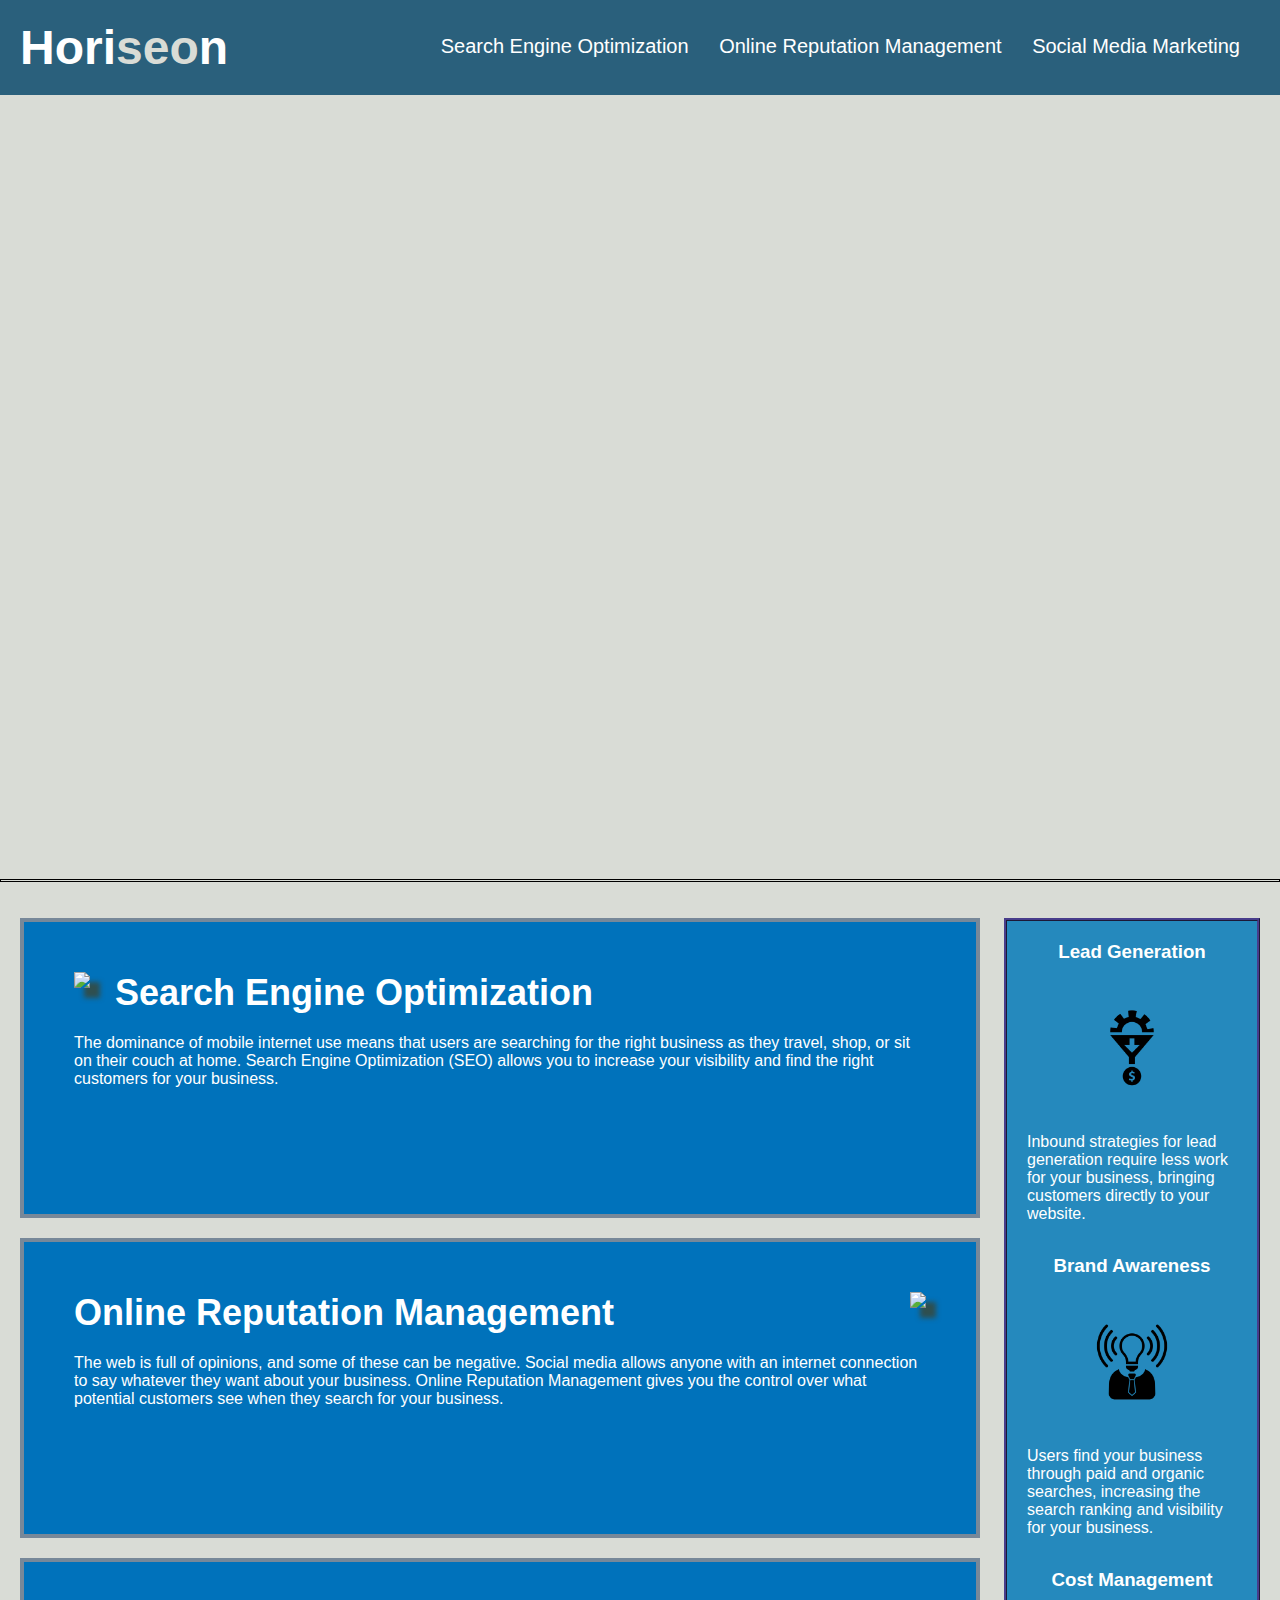
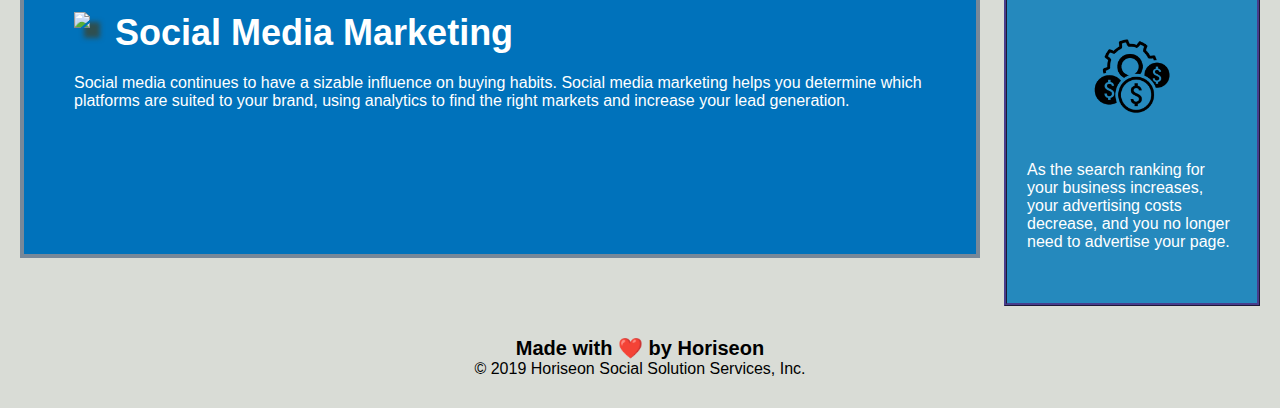
==== index.html @ c2e59603 "making docs" ====
<!DOCTYPE html>
<html lang="en-us">

<head>
    <meta charset="UTF-8" />
    <link rel="stylesheet" href="./assets/css/style.css">
    <title>website</title>
      
</head>

<body>
    <div class="header">
        <h1>Hori<span class="seo">seo</span>n</h1>
        <div>
            <ul>
                <li>
                    <a href="#search-engine-optimization">Search Engine Optimization</a>
                </li>

                <li>
                    <a href="#online-reputation-management">Online Reputation Management</a>
                </li>

                <li>
                    <a href="#social-media-marketing">Social Media Marketing</a>
                </li>

            </ul>
        </div>
    </div>

    <br>
    <br>
    <br>

    <div class="hero"></div>
    
    <hr>
    <br>
    <br>
    <div class="content">
        <div class="search-engine-optimization">
            <img src="./assets/images/search-engine-optimization.jpg" class="float-left" />
            
            <h2>Search Engine Optimization</h2>
            <p>
                The dominance of mobile internet use means that users are searching for the right business as they travel, shop, or sit on their couch at home. Search Engine Optimization (SEO) allows you to increase your visibility and find the right customers for your business.
            </p>
        </div>
        <div id="online-reputation-management" class="online-reputation-management">
            <img src="./assets/images/online-reputation-management.jpg" class="float-right" />
            <h2>Online Reputation Management</h2>
            <p>
                The web is full of opinions, and some of these can be negative. Social media allows anyone with an internet connection to say whatever they want about your business. Online Reputation Management gives you the control over what potential customers see when they search for your business.
            </p>
        </div>
        <div id="social-media-marketing" class="social-media-marketing">
            <img src="./assets/images/social-media-marketing.jpg" class="float-left" />
            <h2>Social Media Marketing</h2>
            <p>
                Social media continues to have a sizable influence on buying habits. Social media marketing helps you determine which platforms are suited to your brand, using analytics to find the right markets and increase your lead generation.
            </p>
        </div>
    </div>
    <div class="benefits">
        <div class="benefit-lead">
            <h3>Lead Generation</h3>
            <img src="./assets/images/lead-generation.png" />
            <p>
                Inbound strategies for lead generation require less work for your business, bringing customers directly to your website.
            </p>
        </div>
        <div class="benefit-brand">
            <h3>Brand Awareness</h3>
            <img src="./assets/images/brand-awareness.png" />
            <p>
                Users find your business through paid and organic searches, increasing the search ranking and visibility for your business.
            </p>
        </div>
        <div class="benefit-cost">
            <h3>Cost Management</h3>
            <img src="./assets/images/cost-management.png"></img>
            <p>
                As the search ranking for your business increases, your advertising costs decrease, and you no longer need to advertise your page.
            </p>
        </div>
    </div>
    <div class="footer">
        <h2>Made with ❤️️ by Horiseon</h2>
        <p>
            &copy; 2019 Horiseon Social Solution Services, Inc.
        </p>
    </div>
</body>

</html>
---- assets/css/style.css ----
* {
    box-sizing: border-box;
    padding: 0;
    margin: 0;
}

body {
    background-color: #d9dcd6;
}
p:hover{
    font-size: 25px;
    text-shadow: 3px 3px darkslategrey;
}

.header {
    padding: 20px;
    font-family: 'Trebuchet MS', 'Lucida Sans Unicode', 'Lucida Grande', 'Lucida Sans', Arial, sans-serif;
    background-color: #2a607c;
    color: #ffffff;
    position: fixed;
    width: 100%;
}

.header h1 {
    display: inline-block;
    font-size: 48px;
}

.header h1 .seo {
    color: #d9dcd6;
}

.header div {
    padding-top: 15px;
    margin-right: 20px;
    float: right;
    font-family: 'Gill Sans', 'Gill Sans MT', Calibri, 'Trebuchet MS', sans-serif;
    font-size: 20px;
}

.header div ul {
    list-style-type: none;
}

.header div ul li {
    display: inline-block;
    margin-left: 25px;
}

a {
    color: #ffffff;
    text-decoration: none;
}

a:hover{
    font-size: 30px;
    text-shadow: 3px 3px darkslategrey;
    text-decoration: underline;
}

p {
    font-size: 16px;
}

.hero {
    height: 800px;
    width: 100%;
    margin-bottom: 25px;
    background-image: url("../images/digital-marketing-meeting.jpg");
    background-size: cover;
    background-position: center;
}

hr{
    height: 3px;
    border: solid 1px black;
}


.float-left {
    float: left;
    margin-right: 25px;
}

.float-right {
    float: right;
    margin-left: 25px;
}

.content {
    width: 75%;
    display: inline-block;
    margin-left: 20px;
}

.benefits {
    margin-right: 20px;
    padding: 20px;
    clear: both;
    float: right;
    width: 20%;
    height: 100%;
    font-family: 'Gill Sans', 'Gill Sans MT', Calibri, 'Trebuchet MS', sans-serif;
    background-color: #2589bd;
    border: solid 3px darkslateblue;
    border-style: ridge;
}

.benefit-lead {
    margin-bottom: 32px;
    color: #ffffff;
}

.benefit-brand {
    margin-bottom: 32px;
    color: #ffffff;
}

.benefit-cost {
    margin-bottom: 32px;
    color: #ffffff;
}

.benefit-lead h3 {
    margin-bottom: 10px;
    text-align: center;
}

.benefit-brand h3 {
    margin-bottom: 10px;
    text-align: center;
}

.benefit-cost h3 {
    margin-bottom: 10px;
    text-align: center;
}

.benefit-lead img {
    display: block;
    margin: 10px auto;
    max-width: 150px;
}

.benefit-brand img {
    display: block;
    margin: 10px auto;
    max-width: 150px;
}

.benefit-cost img {
    display: block;
    margin: 10px auto;
    max-width: 150px;
}

.search-engine-optimization {
    margin-bottom: 20px;
    padding: 50px;
    height: 300px;
    font-family: 'Gill Sans', 'Gill Sans MT', Calibri, 'Trebuchet MS', sans-serif;
    background-color: #0072bb;
    color: #ffffff;
    border: solid 4px lightslategray;
}

.online-reputation-management {
    margin-bottom: 20px;
    padding: 50px;
    height: 300px;
    font-family: 'Gill Sans', 'Gill Sans MT', Calibri, 'Trebuchet MS', sans-serif;
    background-color: #0072bb;
    color: #ffffff;
    border: solid 4px lightslategray;
}

.social-media-marketing {
    margin-bottom: 20px;
    padding: 50px;
    height: 300px;
    font-family: 'Gill Sans', 'Gill Sans MT', Calibri, 'Trebuchet MS', sans-serif;
    background-color: #0072bb;
    color: #ffffff;
    border: solid 4px lightslategray;
}

.search-engine-optimization img {
    max-height: 200px;
    box-shadow: 10px 10px 5px darkslategray;
      -moz-box-shadow: 10px 10px 5px darkslategrey;
      -webkit-box-shadow: 10px 10px 5px darkslategrey;
      -khtml-box-shadow: 10px 10px 5px darkslategray;
}

.online-reputation-management img {
    max-height: 200px;
    box-shadow: 10px 10px 5px darkslategray;
      -moz-box-shadow: 10px 10px 5px darkslategrey;
      -webkit-box-shadow: 10px 10px 5px darkslategrey;
      -khtml-box-shadow: 10px 10px 5px darkslategray;
}

.social-media-marketing img {
    max-height: 200px;
    box-shadow: 10px 10px 5px darkslategray;
      -moz-box-shadow: 10px 10px 5px darkslategrey;
      -webkit-box-shadow: 10px 10px 5px darkslategrey;
      -khtml-box-shadow: 10px 10px 5px darkslategray;
}

.search-engine-optimization h2 {
    margin-bottom: 20px;
    font-size: 36px;
}

.online-reputation-management h2 {
    margin-bottom: 20px;
    font-size: 36px;
}

.social-media-marketing h2 {
    margin-bottom: 20px;
    font-size: 36px;
}

.footer {
    padding: 30px;
    clear: both;
    font-family: 'Trebuchet MS', 'Lucida Sans Unicode', 'Lucida Grande', 'Lucida Sans', Arial, sans-serif;
    text-align: center;
}

.footer h2 {
    font-size: 20px;
}
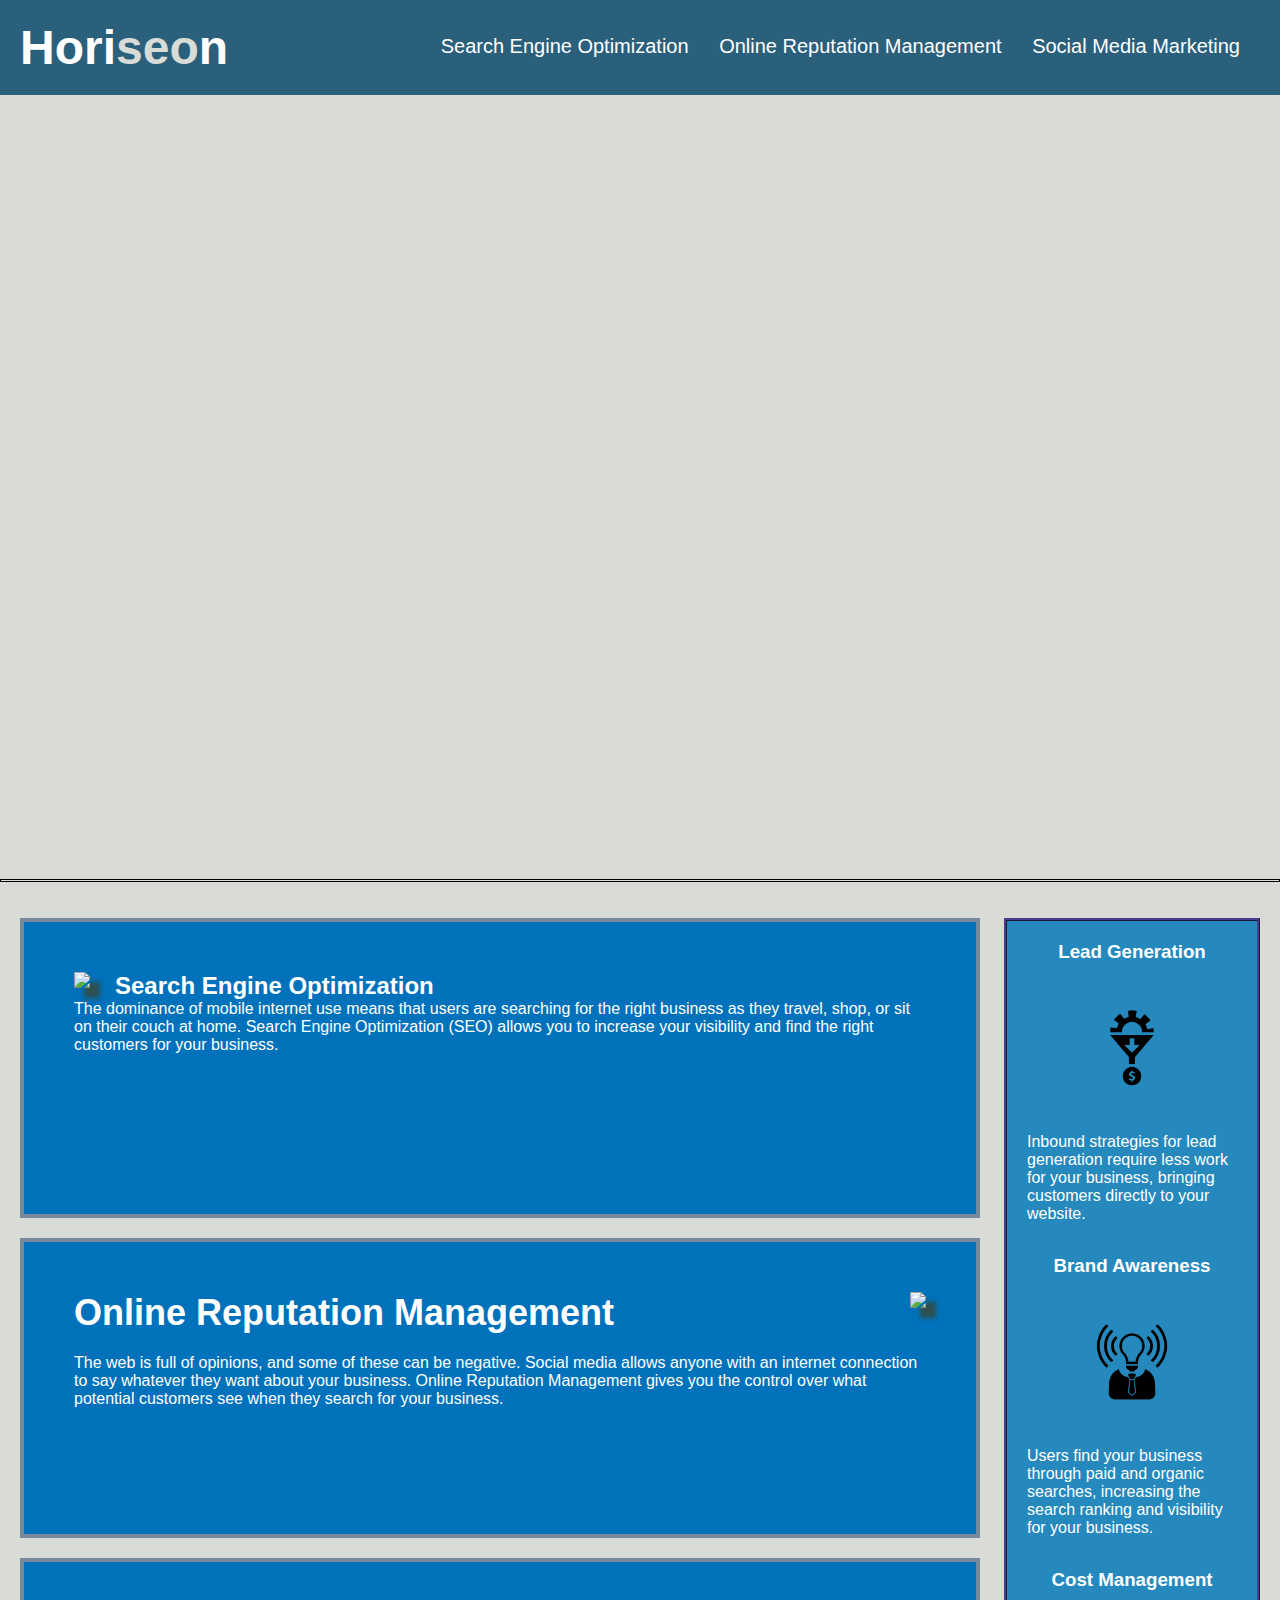
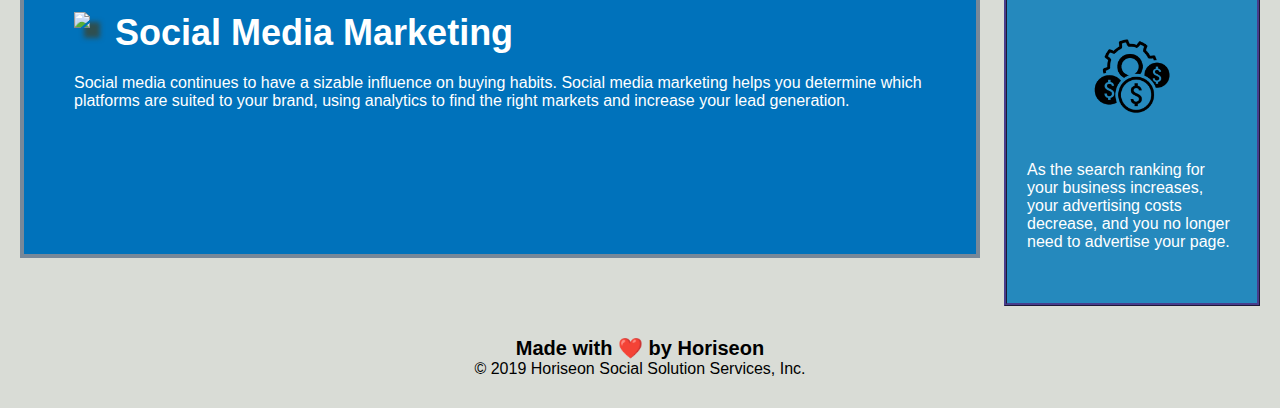
==== commit 78153bff: "Fixed the links in the header, some of the css elements, and added a display flex on the header" ====
--- a/index.html
+++ b/index.html
@@ -4,7 +4,7 @@
 <head>
     <meta charset="UTF-8" />
     <link rel="stylesheet" href="./assets/css/style.css">
-    <title>website</title>
+    <title>Horiseon</title>
       
 </head>
 
@@ -38,8 +38,9 @@
     <hr>
     <br>
     <br>
+
     <div class="content">
-        <div class="search-engine-optimization">
+        <div id="search-engine-optimization">
             <img src="./assets/images/search-engine-optimization.jpg" class="float-left" />
             
             <h2>Search Engine Optimization</h2>
--- a/assets/css/style.css
+++ b/assets/css/style.css
@@ -19,6 +19,9 @@
     color: #ffffff;
     position: fixed;
     width: 100%;
+    list-style-type: none;
+    display: flex 1;
+    
 }
 
 .header h1 {
@@ -26,7 +29,7 @@
     font-size: 48px;
 }
 
-.header h1 .seo {
+.seo {
     color: #d9dcd6;
 }
 
@@ -38,11 +41,11 @@
     font-size: 20px;
 }
 
-.header div ul {
+ div ul {
     list-style-type: none;
 }
 
-.header div ul li {
+ div ul li {
     display: inline-block;
     margin-left: 25px;
 }
@@ -154,7 +157,7 @@
     max-width: 150px;
 }
 
-.search-engine-optimization {
+#search-engine-optimization {
     margin-bottom: 20px;
     padding: 50px;
     height: 300px;
@@ -184,7 +187,7 @@
     border: solid 4px lightslategray;
 }
 
-.search-engine-optimization img {
+#search-engine-optimization img {
     max-height: 200px;
     box-shadow: 10px 10px 5px darkslategray;
       -moz-box-shadow: 10px 10px 5px darkslategrey;
